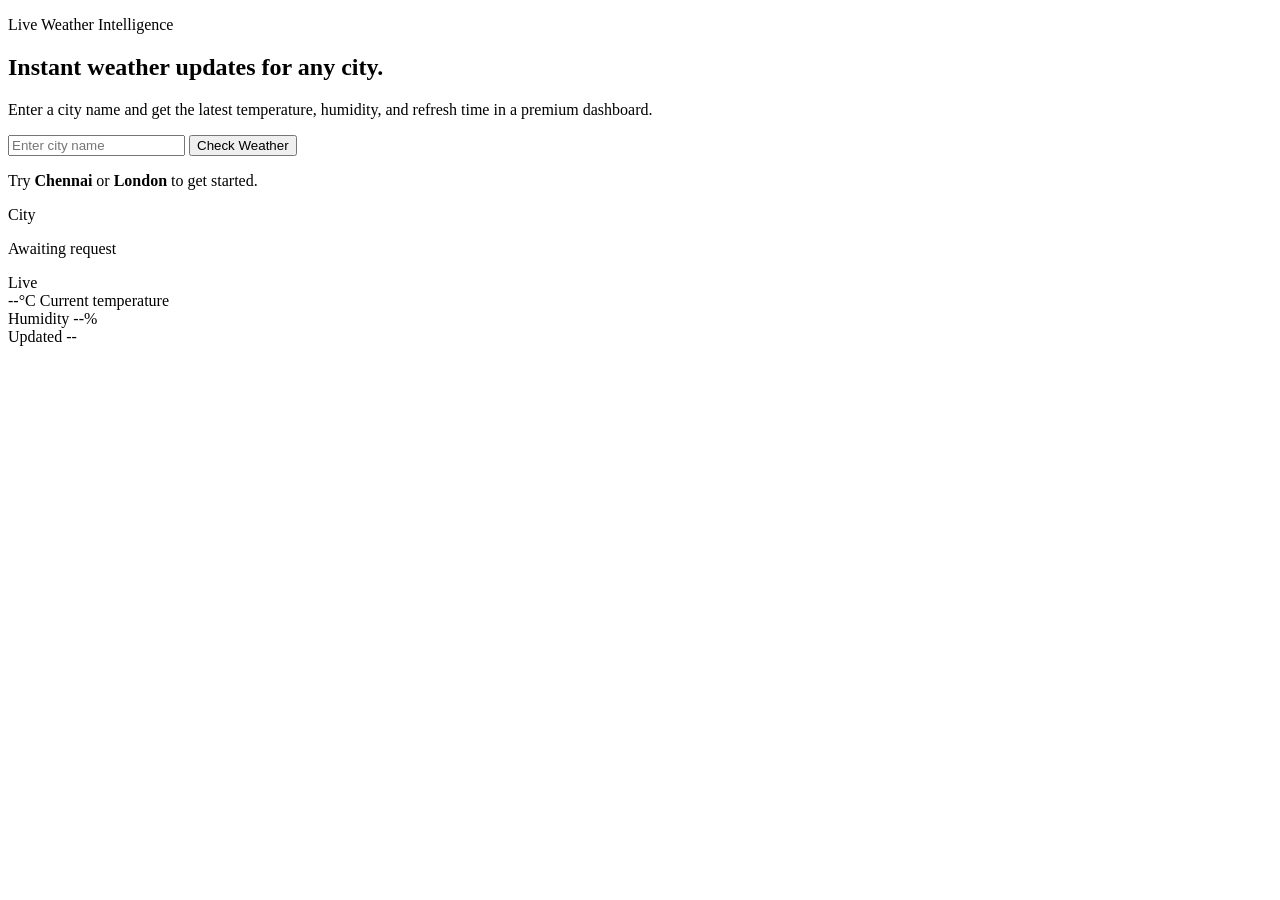
==== app/templates/index.html @ 1d982c7f "14/07" ====
<!DOCTYPE html>
<html lang="en">
  <head>
    <meta charset="UTF-8" />
    <meta name="viewport" content="width=device-width, initial-scale=1.0" />
    <title>Weather Pulse</title>
    <link rel="stylesheet" href="/static/styles.css" />
  </head>
  <body>
    <div class="background-glow glow-one"></div>
    <div class="background-glow glow-two"></div>

    <main class="app-shell">
      <section class="hero-card">
        <div class="hero-copy">
          <p class="eyebrow">Live Weather Intelligence</p>
          <h1>Instant weather updates for any city.</h1>
          <p class="subtext">
            Enter a city name and get the latest temperature, humidity, and refresh time in a premium dashboard.
          </p>

          <form id="city-form" class="search-box">
            <input id="city-input" type="text" placeholder="Enter city name" autocomplete="off" required />
            <button type="submit">Check Weather</button>
          </form>

          <p id="status-message" class="status-message">
            Try <strong>Chennai</strong> or <strong>London</strong> to get started.
          </p>
        </div>

        <div class="weather-card">
          <div class="weather-header">
            <div>
              <p class="city-name" id="city-name">City</p>
              <p class="city-region" id="city-region">Awaiting request</p>
            </div>
            <div class="weather-badge">Live</div>
          </div>

          <div class="temperature-wrap">
            <span class="temperature" id="temperature">--°C</span>
            <span class="temperature-label">Current temperature</span>
          </div>

          <div class="metrics">
            <div class="metric">
              <span class="metric-label">Humidity</span>
              <span class="metric-value" id="humidity">--%</span>
            </div>
            <div class="metric">
              <span class="metric-label">Updated</span>
              <span class="metric-value" id="updated-at">--</span>
            </div>
          </div>
        </div>
      </section>
    </main>

    <script src="/static/app.js"></script>
  </body>
</html>
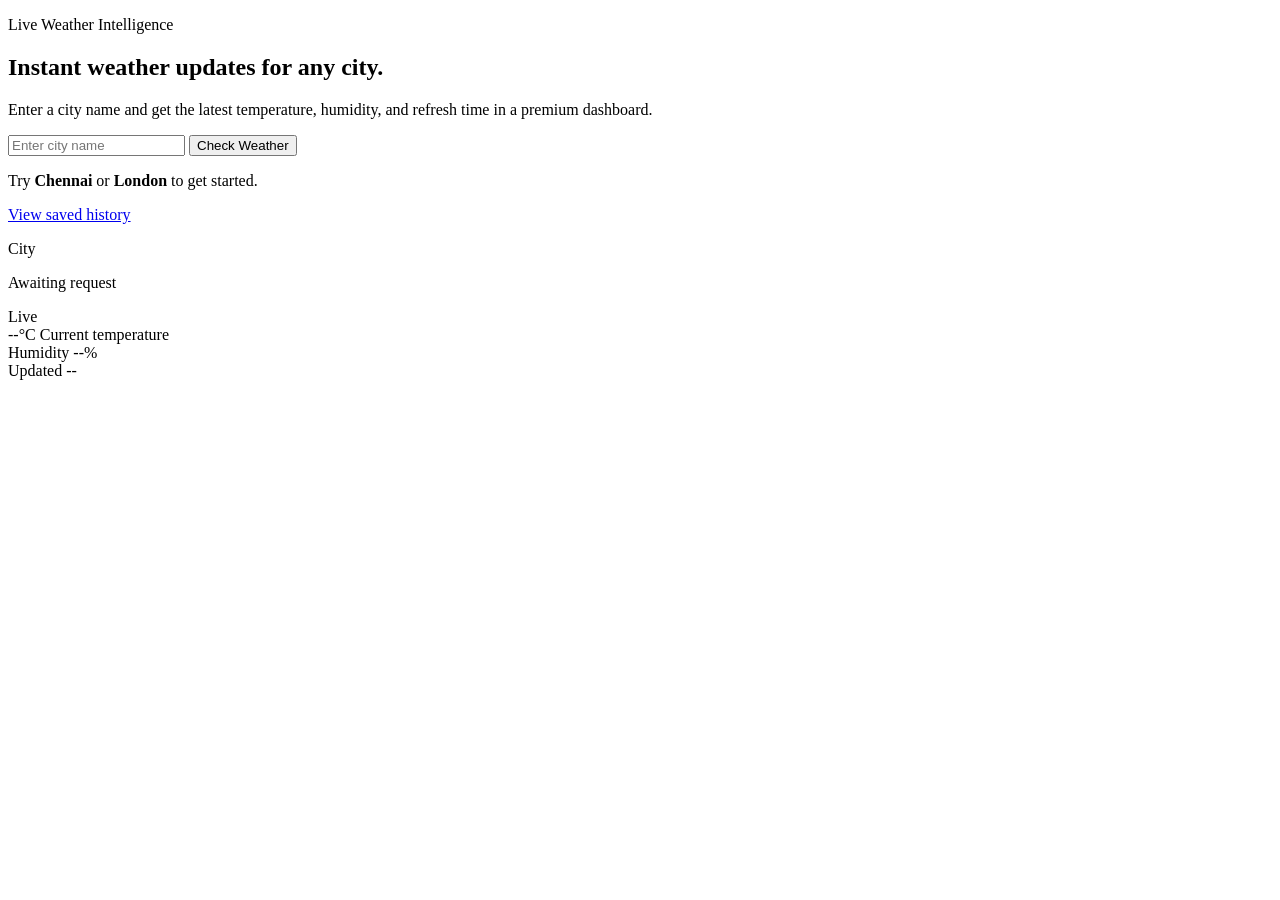
==== commit d9413e59: "15/7" ====
--- a/app/templates/index.html
+++ b/app/templates/index.html
@@ -27,6 +27,7 @@
           <p id="status-message" class="status-message">
             Try <strong>Chennai</strong> or <strong>London</strong> to get started.
           </p>
+          <a class="page-link" href="/history">View saved history</a>
         </div>
 
         <div class="weather-card">
